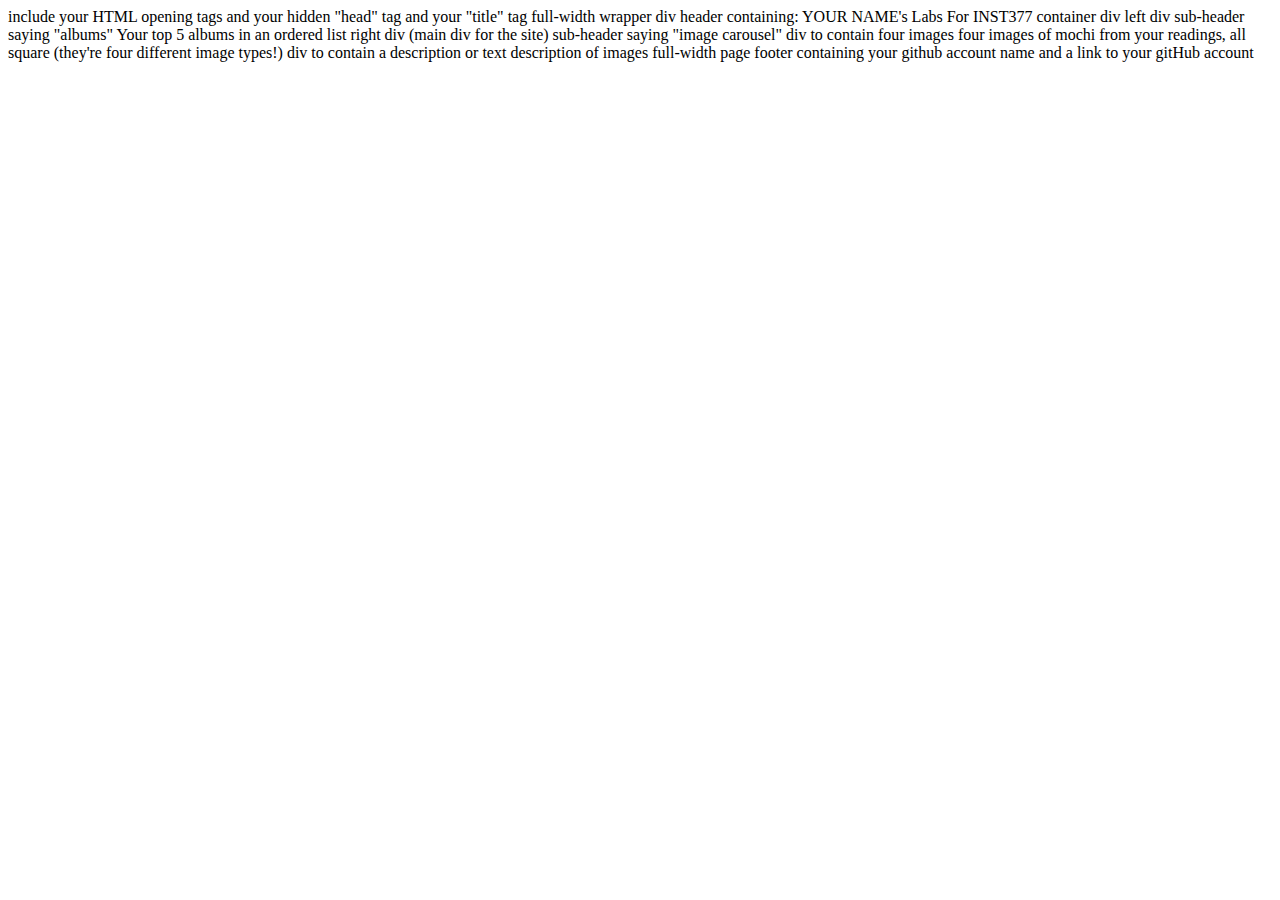
==== client/lab_1/index.html @ 8bb13d9e "Changed_lab1" ====
<html lang="en">
<head>
  <meta charset="UTF-8">
  <meta http-equiv="X-UA-Compatible" content="IE=edge">
  <meta name="viewport" content="width=device-width, initial-scale=1.0">
  <title>Alexa's Labs For INST377</title>
</head>
<body>
  
</body>
</html>
include your HTML opening tags
and your hidden "head" tag
and your "title" tag


full-width wrapper div
  header containing: YOUR NAME's Labs For INST377
  container div
      left div
        sub-header saying "albums"
        Your top 5 albums in an ordered list
      right div (main div for the site)
        sub-header saying "image carousel"
          div to contain four images
            four images of mochi from your readings, all square (they're four different image types!)
          div to contain a description or text
            description of images


full-width page footer containing your github account name and a link to your gitHub account
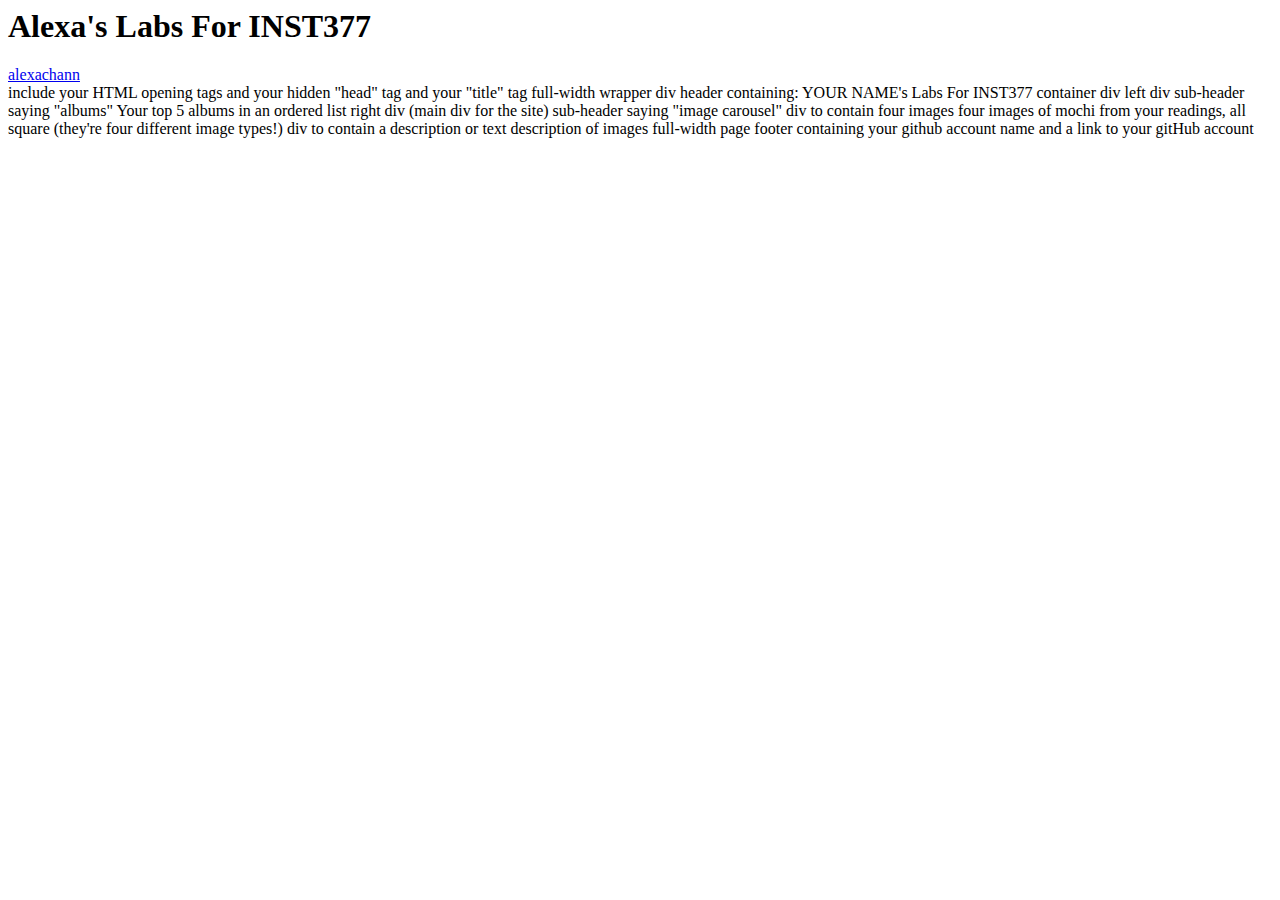
==== commit 7fe99ee7: "Changes lab_1" ====
--- a/client/lab_1/index.html
+++ b/client/lab_1/index.html
@@ -6,7 +6,14 @@
   <title>Alexa's Labs For INST377</title>
 </head>
 <body>
-  
+  <div>
+    <header><h1>Alexa's Labs For INST377</h1></header>
+      <div>
+        <div></div>
+        <div></div>
+      </div>
+  </div>
+  <footer><a href="http://github.com/alexachann/INST377-Lab-Work" target="_blank" rel="noopener noreferrer">alexachann</a></footer>
 </body>
 </html>
 include your HTML opening tags
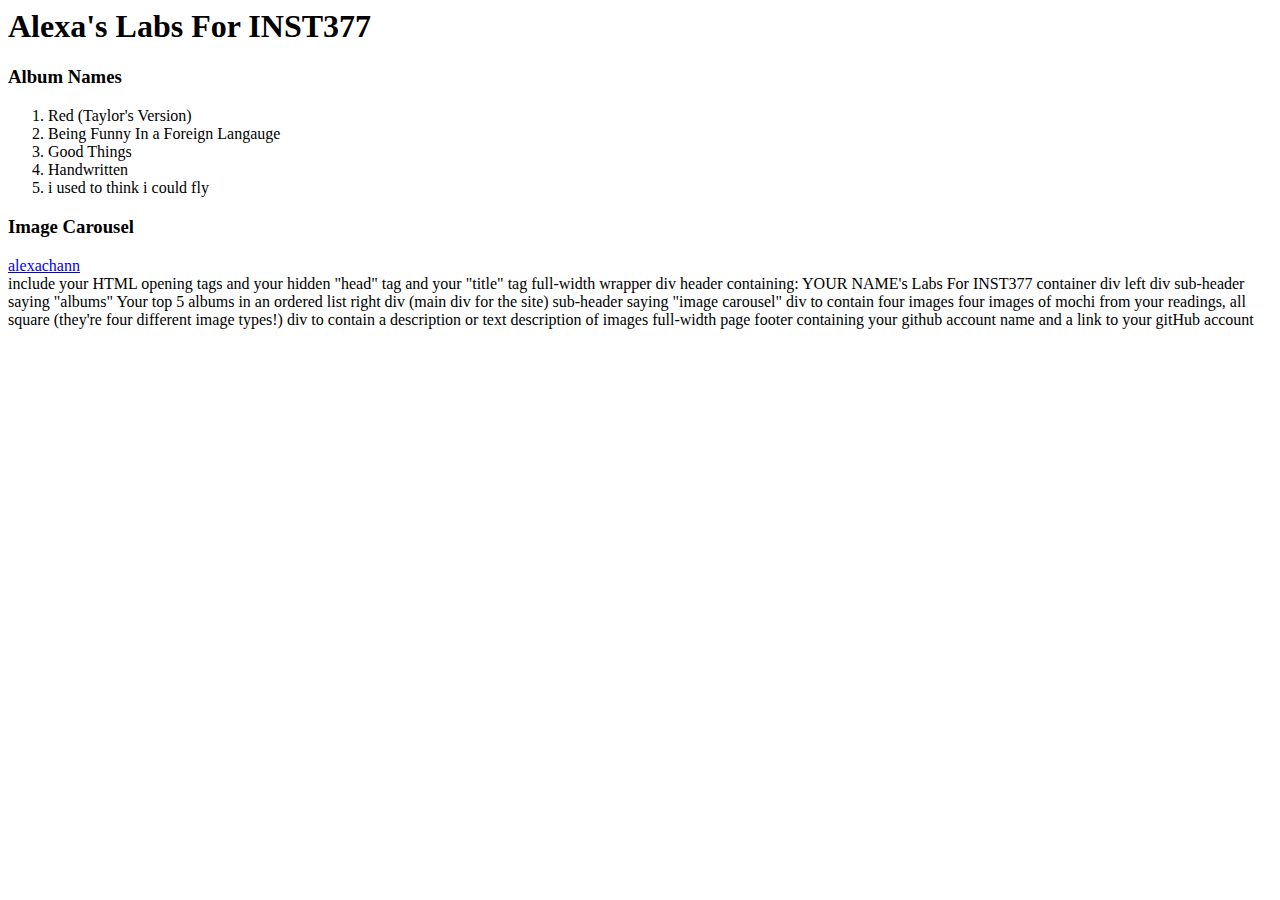
==== commit 5c0e3737: "Commit lab_1" ====
--- a/client/lab_1/index.html
+++ b/client/lab_1/index.html
@@ -9,8 +9,20 @@
   <div>
     <header><h1>Alexa's Labs For INST377</h1></header>
       <div>
-        <div></div>
-        <div></div>
+        <div>
+          <h3>Album Names</h3>
+          <ol>
+            <li>Red (Taylor's Version)</li>
+            <li>Being Funny In a Foreign Langauge</li>
+            <li>Good Things</li>
+            <li>Handwritten</li>
+            <li>i used to think i could fly</li>
+          </ol>
+        </div>
+          <h3>Image Carousel</h3>
+            <div>
+              
+            </div>
       </div>
   </div>
   <footer><a href="http://github.com/alexachann/INST377-Lab-Work" target="_blank" rel="noopener noreferrer">alexachann</a></footer>
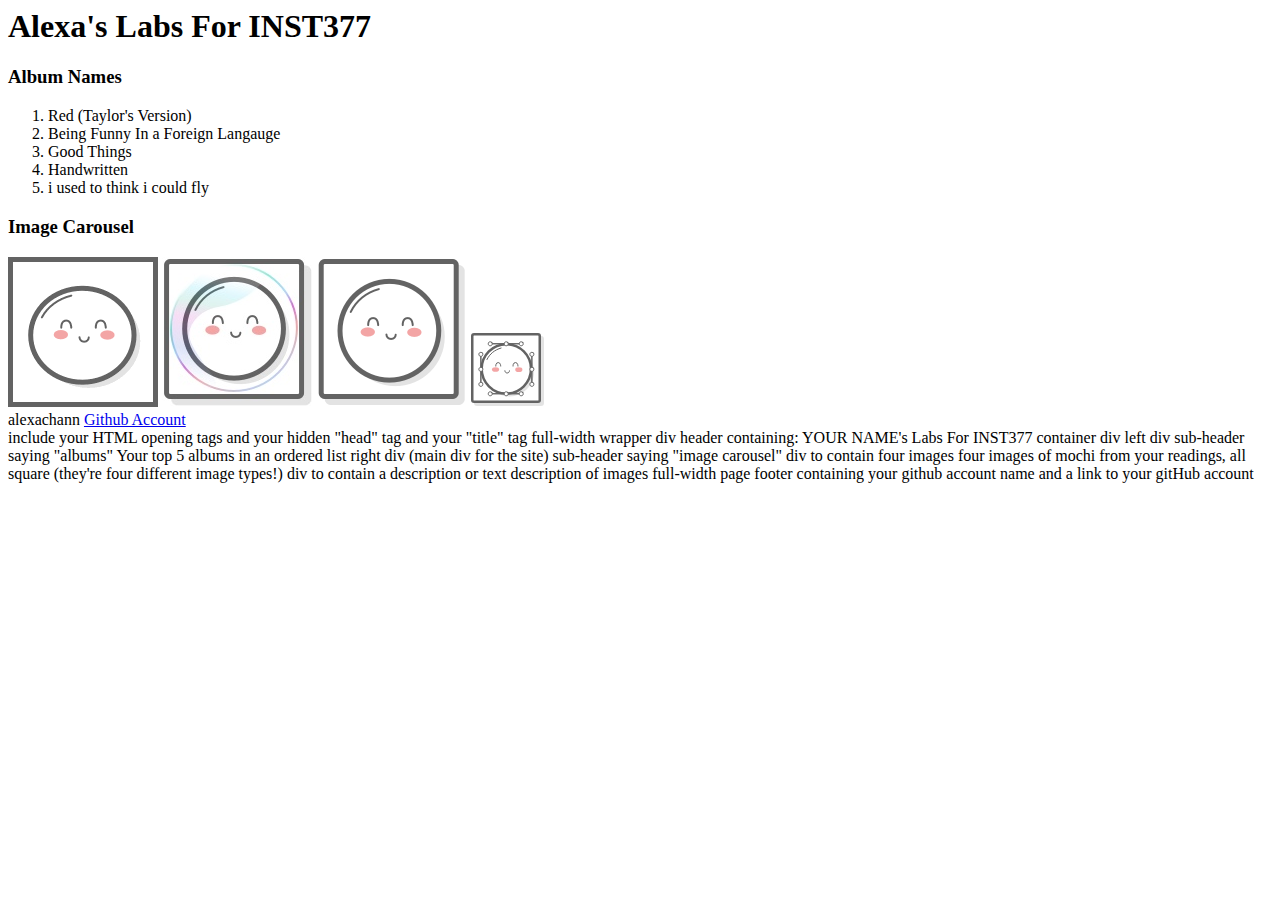
==== commit c3b52b4d: "Commit lab_1" ====
--- a/client/lab_1/index.html
+++ b/client/lab_1/index.html
@@ -21,11 +21,17 @@
         </div>
           <h3>Image Carousel</h3>
             <div>
+              <img src="images/mochi.gif">
+              <img src="images/mochi.jpg">
+              <img src="images/mochi.png">
+              <img src="images/mochi.svg">
+            </div>
+            <div>
               
             </div>
       </div>
   </div>
-  <footer><a href="http://github.com/alexachann/INST377-Lab-Work" target="_blank" rel="noopener noreferrer">alexachann</a></footer>
+  <footer>alexachann <a href="https://github.com/alexachann" target="_blank" rel="noopener noreferrer">Github Account</a></footer>
 </body>
 </html>
 include your HTML opening tags
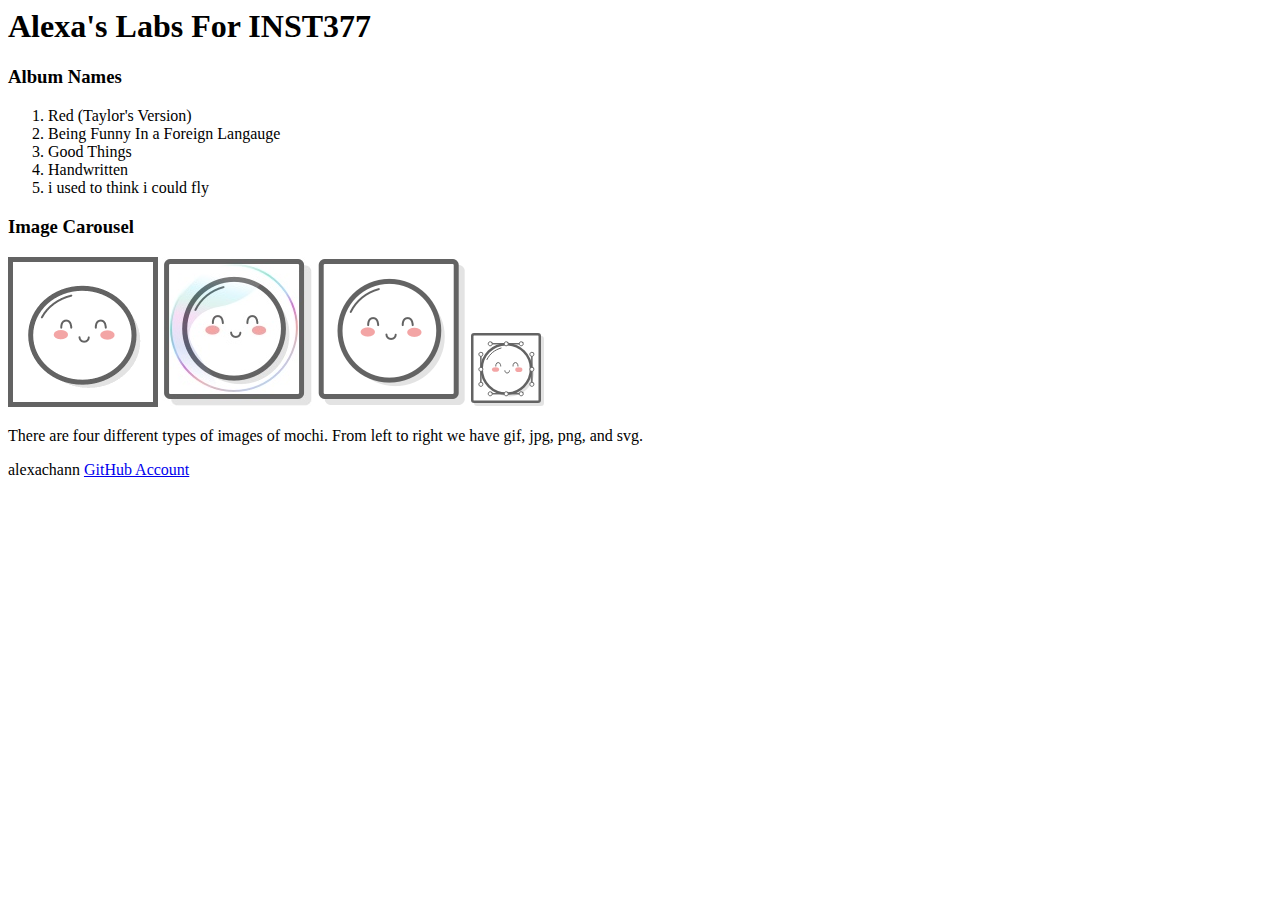
==== commit e83bafe1: "Commit lab_1" ====
--- a/client/lab_1/index.html
+++ b/client/lab_1/index.html
@@ -27,30 +27,10 @@
               <img src="images/mochi.svg">
             </div>
             <div>
-              
+              <p>There are four different types of images of mochi. From left to right we have gif, jpg, png, and svg.</p>
             </div>
       </div>
   </div>
-  <footer>alexachann <a href="https://github.com/alexachann" target="_blank" rel="noopener noreferrer">Github Account</a></footer>
+  <footer>alexachann <a href="https://github.com/alexachann" target="_blank" rel="noopener noreferrer">GitHub Account</a></footer>
 </body>
-</html>
-include your HTML opening tags
-and your hidden "head" tag
-and your "title" tag
-
-
-full-width wrapper div
-  header containing: YOUR NAME's Labs For INST377
-  container div
-      left div
-        sub-header saying "albums"
-        Your top 5 albums in an ordered list
-      right div (main div for the site)
-        sub-header saying "image carousel"
-          div to contain four images
-            four images of mochi from your readings, all square (they're four different image types!)
-          div to contain a description or text
-            description of images
-
-
-full-width page footer containing your github account name and a link to your gitHub account+</html>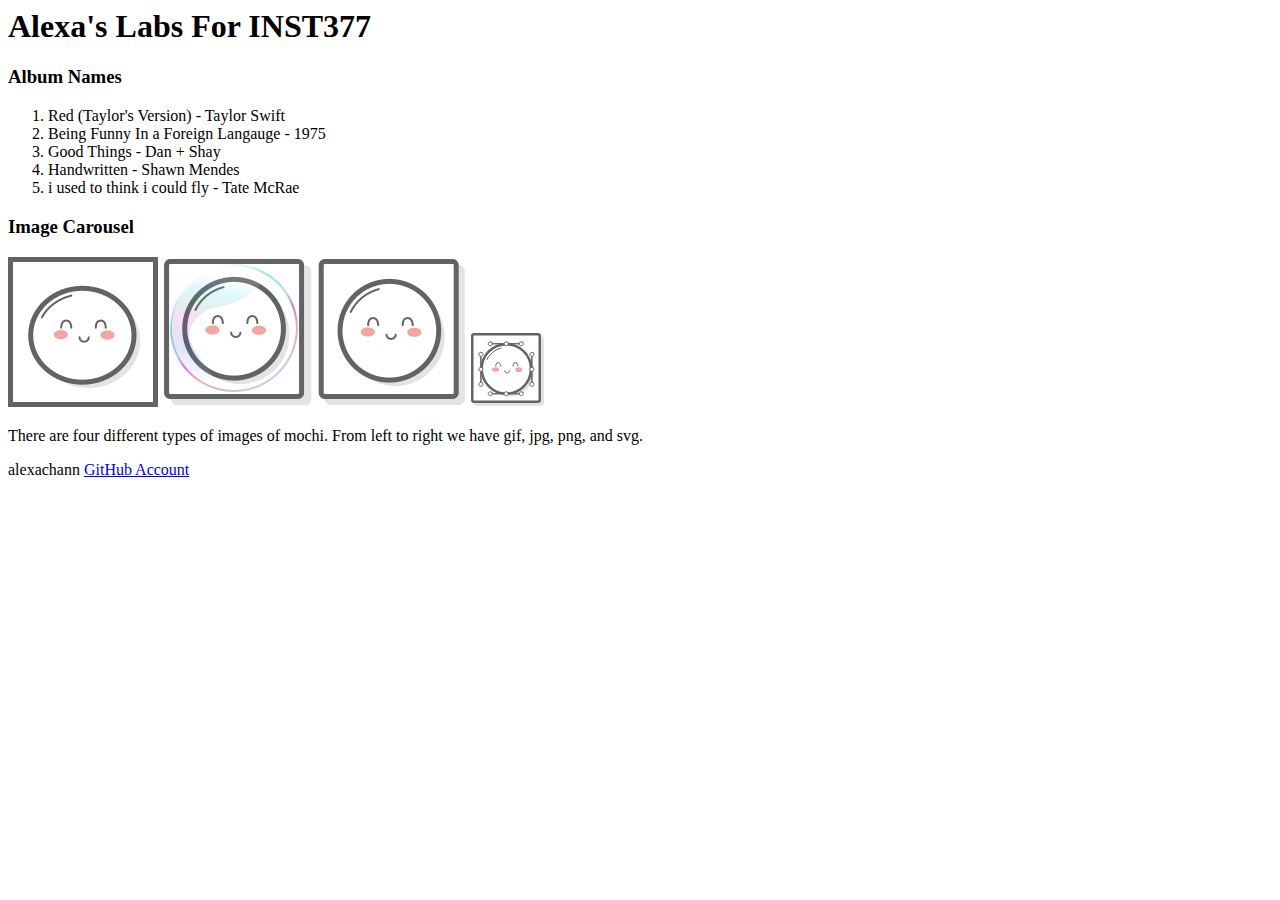
==== commit 0b1c8315: "Update index.html" ====
--- a/client/lab_1/index.html
+++ b/client/lab_1/index.html
@@ -12,11 +12,11 @@
         <div>
           <h3>Album Names</h3>
           <ol>
-            <li>Red (Taylor's Version)</li>
-            <li>Being Funny In a Foreign Langauge</li>
-            <li>Good Things</li>
-            <li>Handwritten</li>
-            <li>i used to think i could fly</li>
+            <li>Red (Taylor's Version) - Taylor Swift</li>
+            <li>Being Funny In a Foreign Langauge - 1975</li>
+            <li>Good Things - Dan + Shay</li>
+            <li>Handwritten - Shawn Mendes</li>
+            <li>i used to think i could fly - Tate McRae</li>
           </ol>
         </div>
           <h3>Image Carousel</h3>
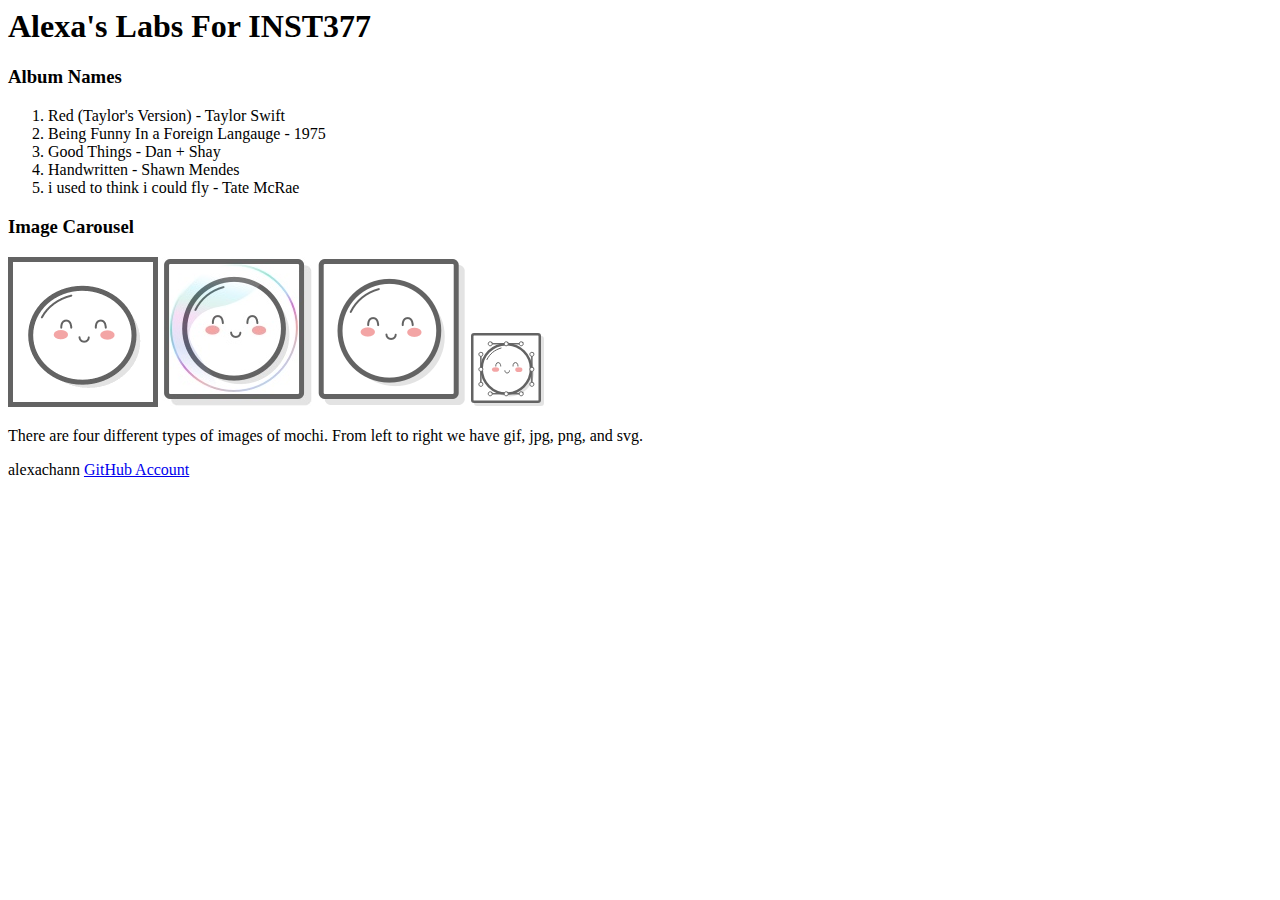
==== commit 55a6571c: "lab 2 commit" ====
--- a/client/lab_1/index.html
+++ b/client/lab_1/index.html
@@ -19,16 +19,18 @@
             <li>i used to think i could fly - Tate McRae</li>
           </ol>
         </div>
+        <div>
           <h3>Image Carousel</h3>
-            <div>
-              <img src="images/mochi.gif">
-              <img src="images/mochi.jpg">
-              <img src="images/mochi.png">
-              <img src="images/mochi.svg">
-            </div>
-            <div>
-              <p>There are four different types of images of mochi. From left to right we have gif, jpg, png, and svg.</p>
-            </div>
+          <div>
+            <img src="images/mochi.gif">
+            <img src="images/mochi.jpg">
+            <img src="images/mochi.png">
+            <img src="images/mochi.svg">
+          </div>
+          <div>
+            <p>There are four different types of images of mochi. From left to right we have gif, jpg, png, and svg.</p>
+          </div>
+        </div>
       </div>
   </div>
   <footer>alexachann <a href="https://github.com/alexachann" target="_blank" rel="noopener noreferrer">GitHub Account</a></footer>
